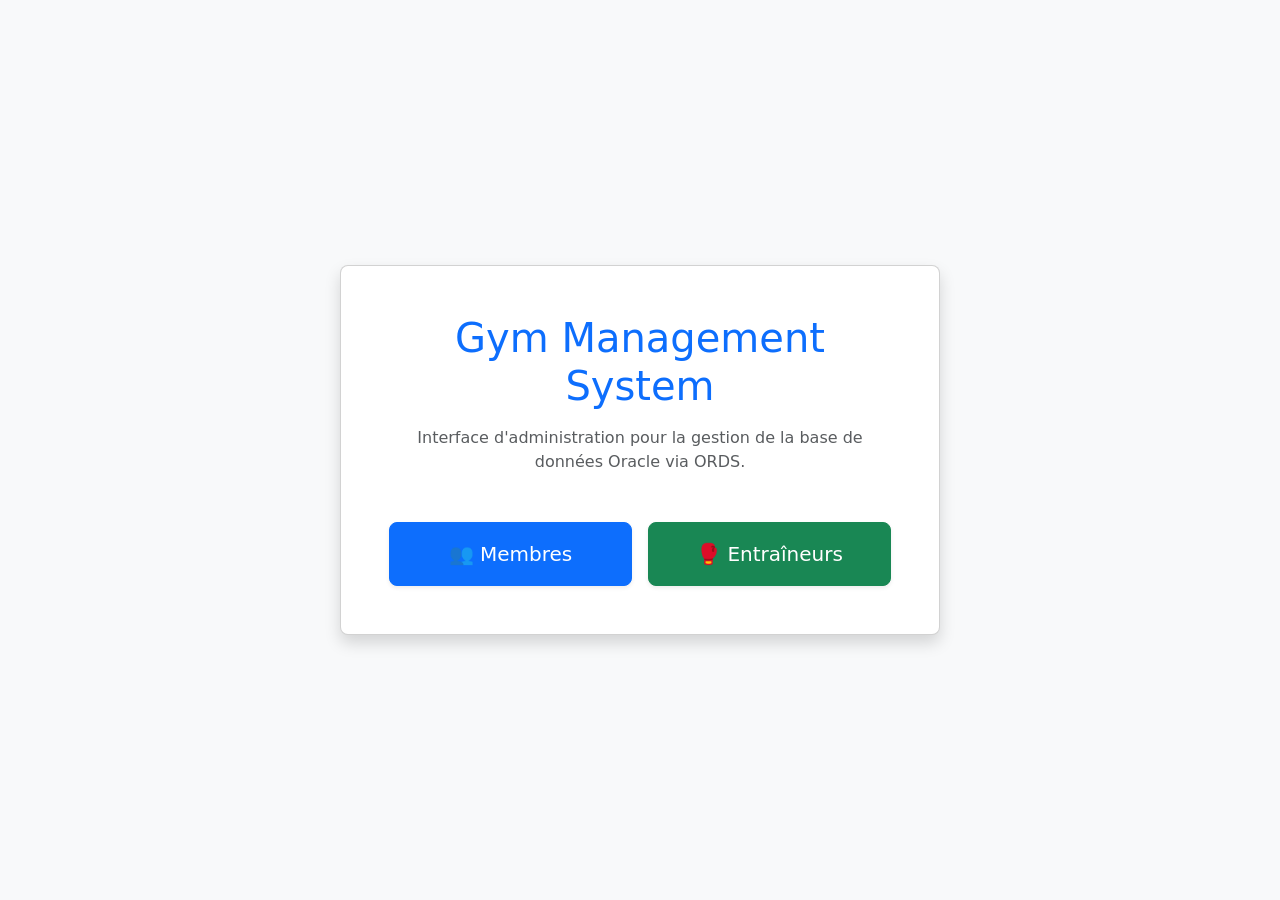
==== index.html @ cffbdeaa "création de l'index" ====
<!DOCTYPE html>
<html lang="fr">
<head>
    <meta charset="UTF-8">
    <meta name="viewport" content="width=device-width, initial-scale=1.0">
    <title>Accueil - Système de Gestion du Gym</title>
    <link href="https://cdn.jsdelivr.net/npm/bootstrap@5.3.0/dist/css/bootstrap.min.css" rel="stylesheet">
</head>
<body class="bg-light d-flex align-items-center justify-content-center vh-100">
    <div class="container text-center">
        <div class="card shadow p-5 bg-white rounded-3 mx-auto" style="max-width: 600px;">
            <h1 class="mb-3 text-primary font-weight-bold">Gym Management System</h1>
            <p class="text-muted mb-5">Interface d'administration pour la gestion de la base de données Oracle via ORDS.</p>
            <div class="row g-3">
                <div class="col-6">
                    <a href="membres.html" class="btn btn-primary btn-lg w-100 py-3 shadow-sm font-weight-bold">
                        👥 Membres
                    </a>
                </div>
                <div class="col-6">
                    <a href="entraineurs.html" class="btn btn-success btn-lg w-100 py-3 shadow-sm font-weight-bold">
                        🥊 Entraîneurs
                    </a>
                </div>
            </div>
        </div>
    </div>
</body>
</html>
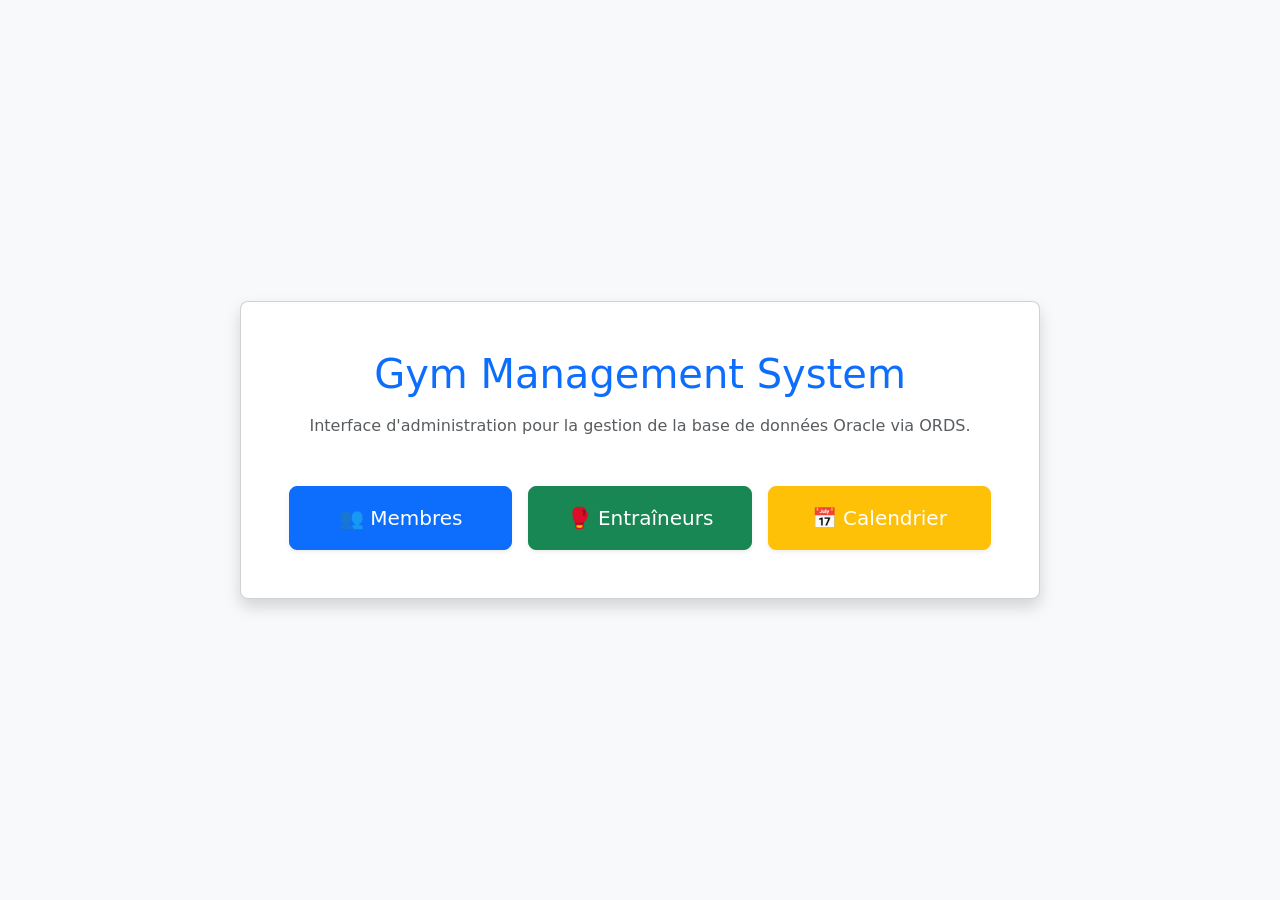
==== commit e6abf39f: "modification du max width et ajout dun bouton extra pour acceder au calendrier" ====
--- a/index.html
+++ b/index.html
@@ -5,25 +5,27 @@
     <meta name="viewport" content="width=device-width, initial-scale=1.0">
     <title>Accueil - Système de Gestion du Gym</title>
     <link href="https://cdn.jsdelivr.net/npm/bootstrap@5.3.0/dist/css/bootstrap.min.css" rel="stylesheet">
+    <link href="css/style.css" rel="stylesheet">
 </head>
 <body class="bg-light d-flex align-items-center justify-content-center vh-100">
     <div class="container text-center">
-        <div class="card shadow p-5 bg-white rounded-3 mx-auto" style="max-width: 600px;">
+        <div class="card shadow p-5 bg-white rounded-3 mx-auto" style="max-width: 800px;">
             <h1 class="mb-3 text-primary font-weight-bold">Gym Management System</h1>
             <p class="text-muted mb-5">Interface d'administration pour la gestion de la base de données Oracle via ORDS.</p>
+            
             <div class="row g-3">
-                <div class="col-6">
-                    <a href="membres.html" class="btn btn-primary btn-lg w-100 py-3 shadow-sm font-weight-bold">
-                        👥 Membres
-                    </a>
+                <div class="col-4">
+                    <a href="membres.html" class="btn btn-primary btn-lg w-100 py-3 shadow-sm font-weight-bold text-nowrap">👥 Membres</a>
                 </div>
-                <div class="col-6">
-                    <a href="entraineurs.html" class="btn btn-success btn-lg w-100 py-3 shadow-sm font-weight-bold">
-                        🥊 Entraîneurs
-                    </a>
+                <div class="col-4">
+                    <a href="entraineurs.html" class="btn btn-success btn-lg w-100 py-3 shadow-sm font-weight-bold text-nowrap">🥊 Entraîneurs</a>
+                </div>
+                <div class="col-4">
+                    <a href="calendrier.html" class="btn btn-warning text-white btn-lg w-100 py-3 shadow-sm font-weight-bold text-nowrap">📅 Calendrier</a>
                 </div>
             </div>
+            
         </div>
-    </div>
+    </div> 
 </body>
 </html>
